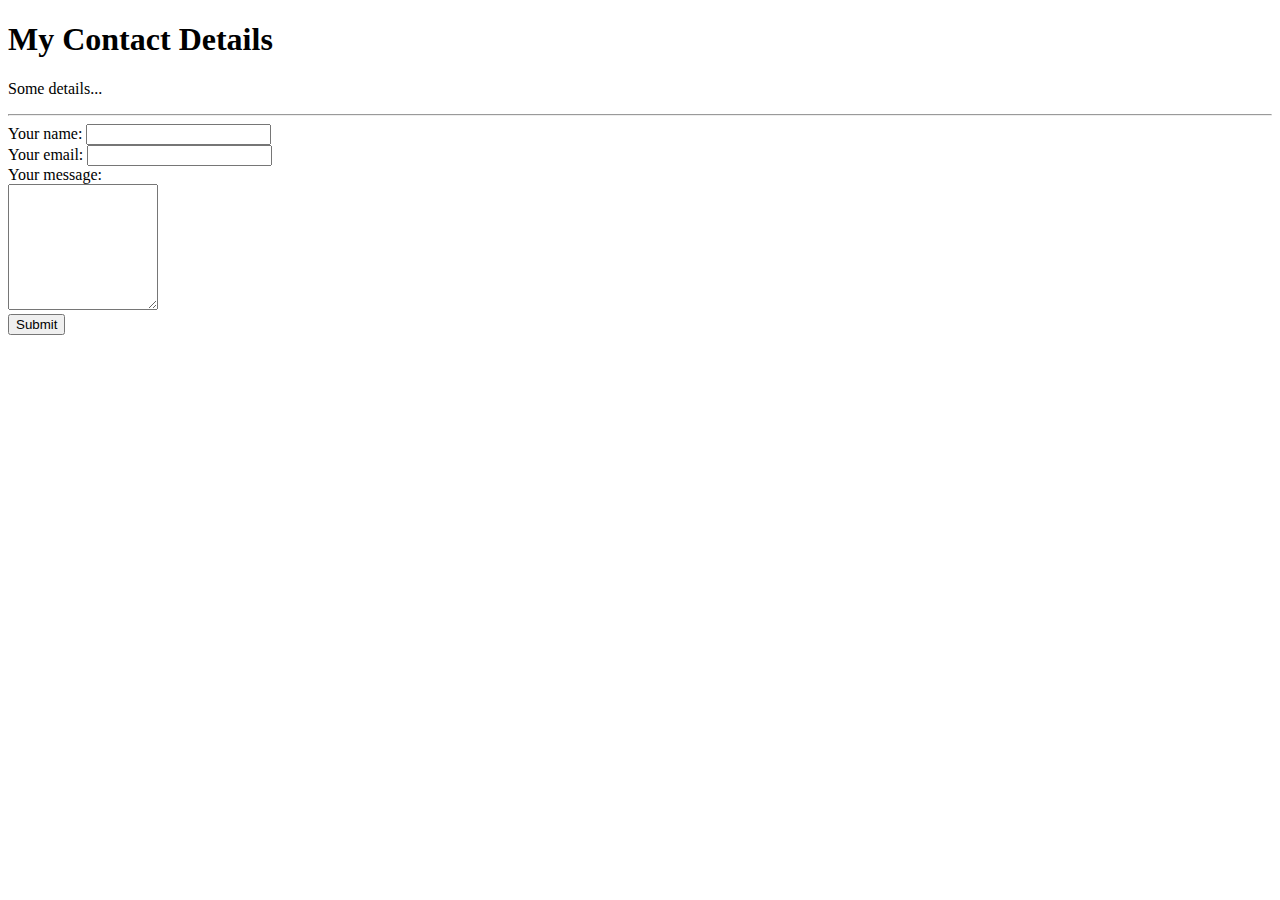
==== Contact.html @ 37e12044 "Initial Commit" ====
<!DOCTYPE html>
<html>
    <head>
        <meta charset="utf-8">
        <title>Contact Me</title>
    </head>
    <body>
        <h1>My Contact Details</h1>
        <p>Some details...</p>
        <hr>
        <form action="mailto:clease.m@gmail.com" method="post" enctype="text/plain">
            <label>Your name:</label>
            <input type="text" name="Name:" value=""><br>
            <label>Your email:</label>
            <input type="email" name="Email:"><br>
            <label>Your message:</label><br>
            <textarea name="Message" rows="8" cols="16"></textarea><br>
            <input type="submit">
        </form>
    </body>
</html>
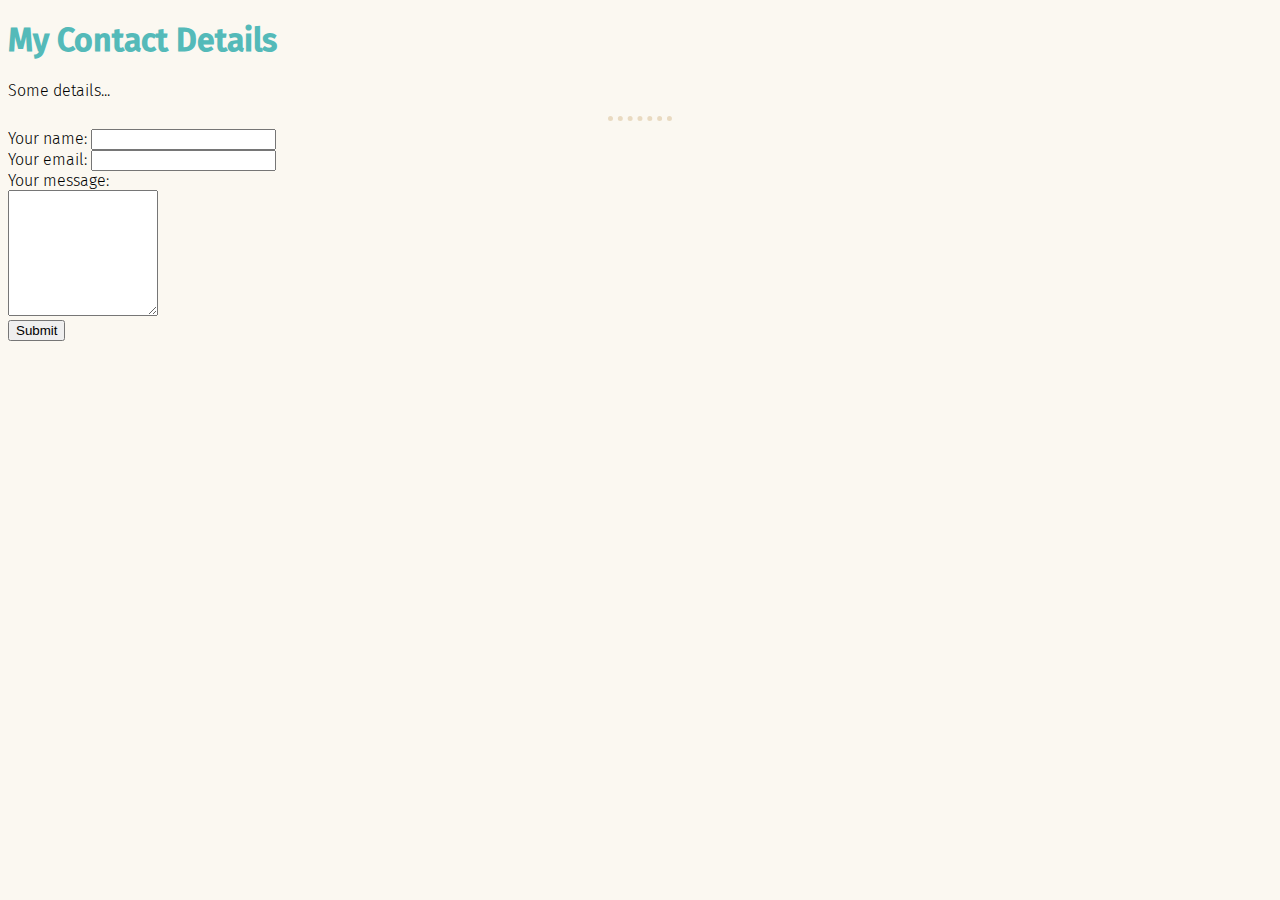
==== commit d5147651: "Make Look Nicer" ====
--- a/Contact.html
+++ b/Contact.html
@@ -3,6 +3,7 @@
     <head>
         <meta charset="utf-8">
         <title>Contact Me</title>
+        <link rel="stylesheet" href="css/styles.css"
     </head>
     <body>
         <h1>My Contact Details</h1>
--- a/css/styles.css
+++ b/css/styles.css
@@ -0,0 +1,44 @@
+@font-face {
+    font-family: FiraSansThin;
+    src: url(FiraSans-Light.ttf);
+}
+@font-face {
+    font-family: FiraSansReg;
+    src: url(FiraSans-Regular.ttf);
+}
+@font-face {
+    font-family: FiraSansMedium;
+    src: url(FiraSans-Medium.ttf);
+}
+
+body {
+    background-color: #FBF8F1;
+}
+hr {
+    border-style: none;
+    border-color: #E9DAC1;
+    border-width: 5px;
+    border-top-style: dotted;
+    width: 5%;
+}
+h1 {
+    color: #54BAB9;
+    font-family: FiraSansMedium;
+}
+h3 {
+    color: #54BAB9;
+    font-family: FiraSansReg;
+}
+p {
+    font-family: FiraSansThin;
+}
+table {
+    font-family: FiraSansThin;
+}
+a {
+    font-family: FiraSansThin;
+}
+
+form {
+    font-family: FiraSansThin;
+}